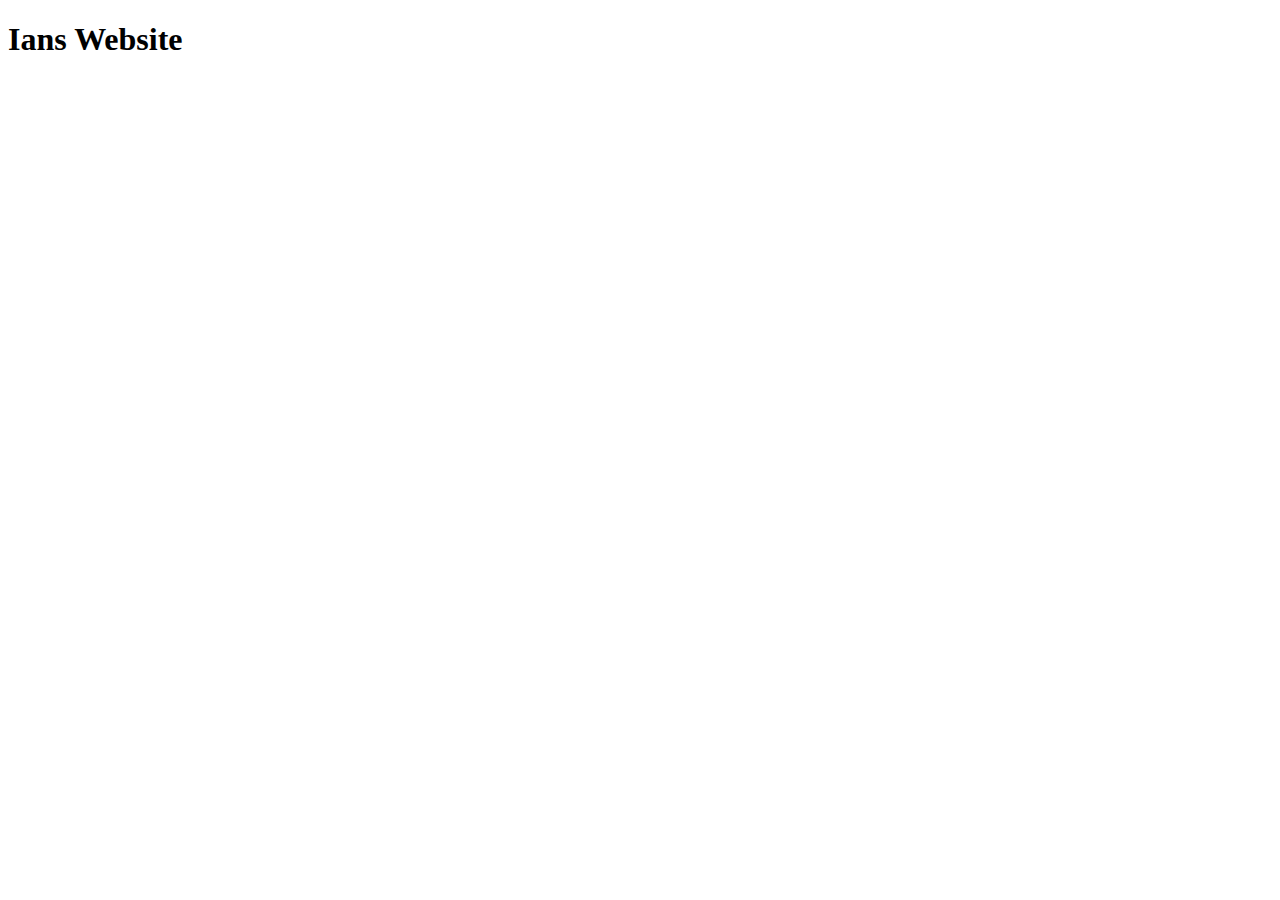
==== index.html @ 7b819b83 "Update index.html" ====
<!DOCTYPE html>
<html lang="en">
  <head> 
    <meta charset="utf-8" />
    <meta name="viewport" content="width=device-width, initial-scale=1.0"/>
        <title>Ian Reynaga</title>
        <link href="styles.css" rel="stylesheet"/>

  </head>
  <body>
    <div class="frontpage">
        <main>
            <h1><strong>Ians Website</strong></h1>
            
        </main>
  </body>
---- styles.css ----

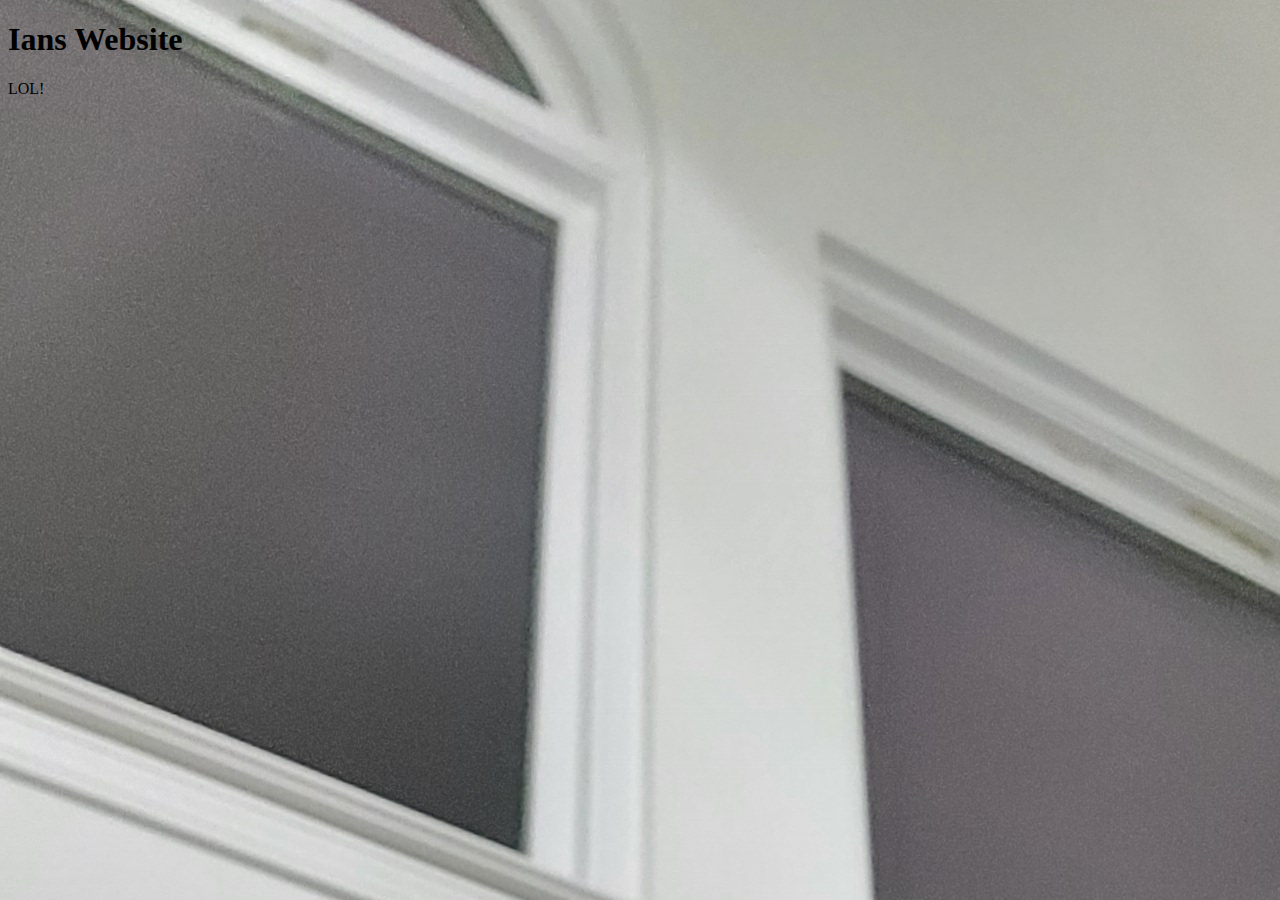
==== commit d6ae1c00: "Update index.html" ====
--- a/index.html
+++ b/index.html
@@ -11,6 +11,6 @@
     <div class="frontpage">
         <main>
             <h1><strong>Ians Website</strong></h1>
-            
+            <p>LOL!</p>
         </main>
   </body>
--- a/styles.css
+++ b/styles.css
@@ -1 +1,3 @@
-
+body{
+  background-image: url(20231224_214053.jpg);
+}
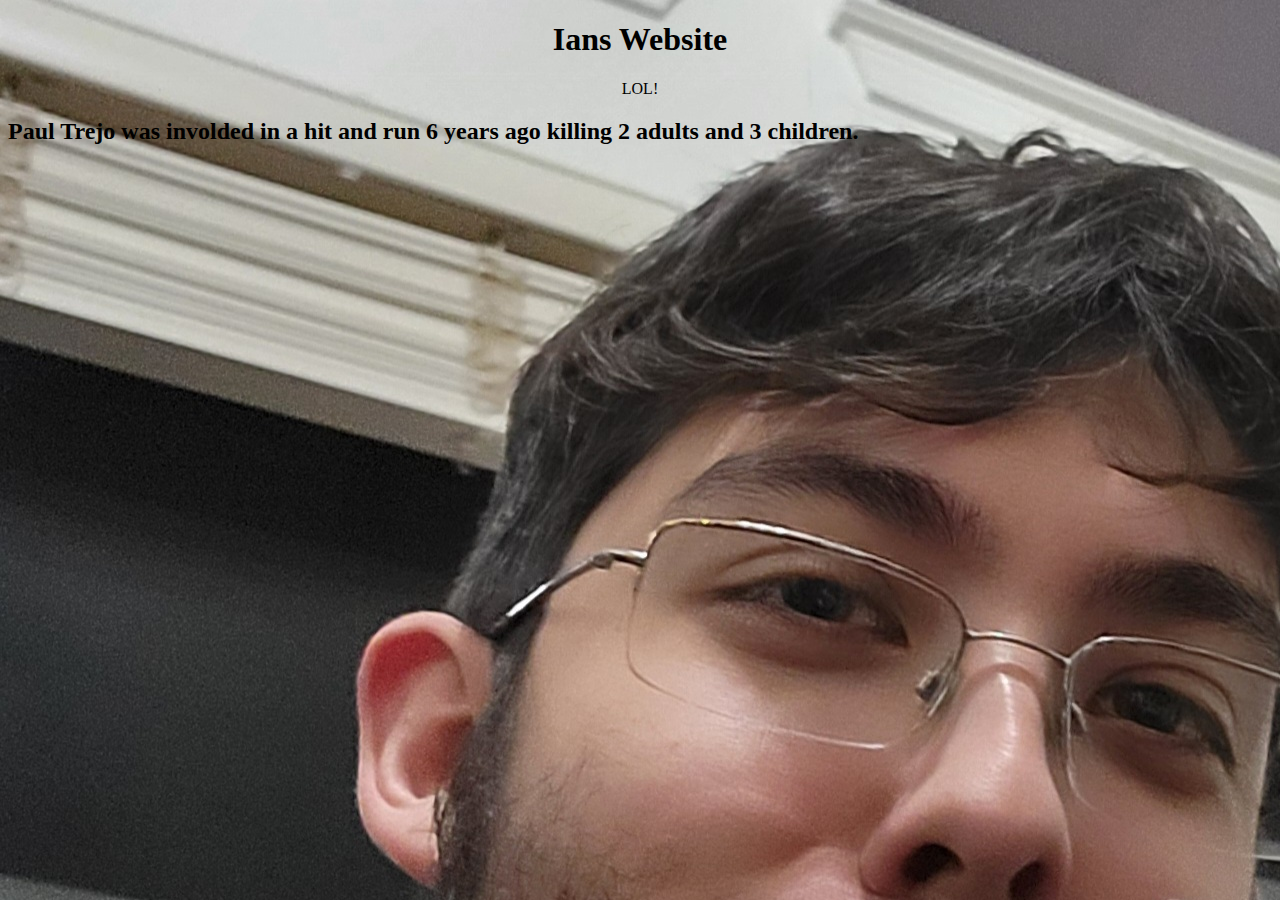
==== commit 32380846: "Update index.html" ====
--- a/index.html
+++ b/index.html
@@ -12,5 +12,6 @@
         <main>
             <h1><strong>Ians Website</strong></h1>
             <p>LOL!</p>
+            <h2>Paul Trejo was involded in a hit and run 6 years ago killing 2 adults and 3 children.</h2>
         </main>
   </body>
--- a/styles.css
+++ b/styles.css
@@ -1,3 +1,7 @@
 body{
-  background-image: url(20231224_214053.jpg);
+  background-image: url(backgroundpic.jpg);
 }
+
+h1, p {
+  text-align: center;
+}
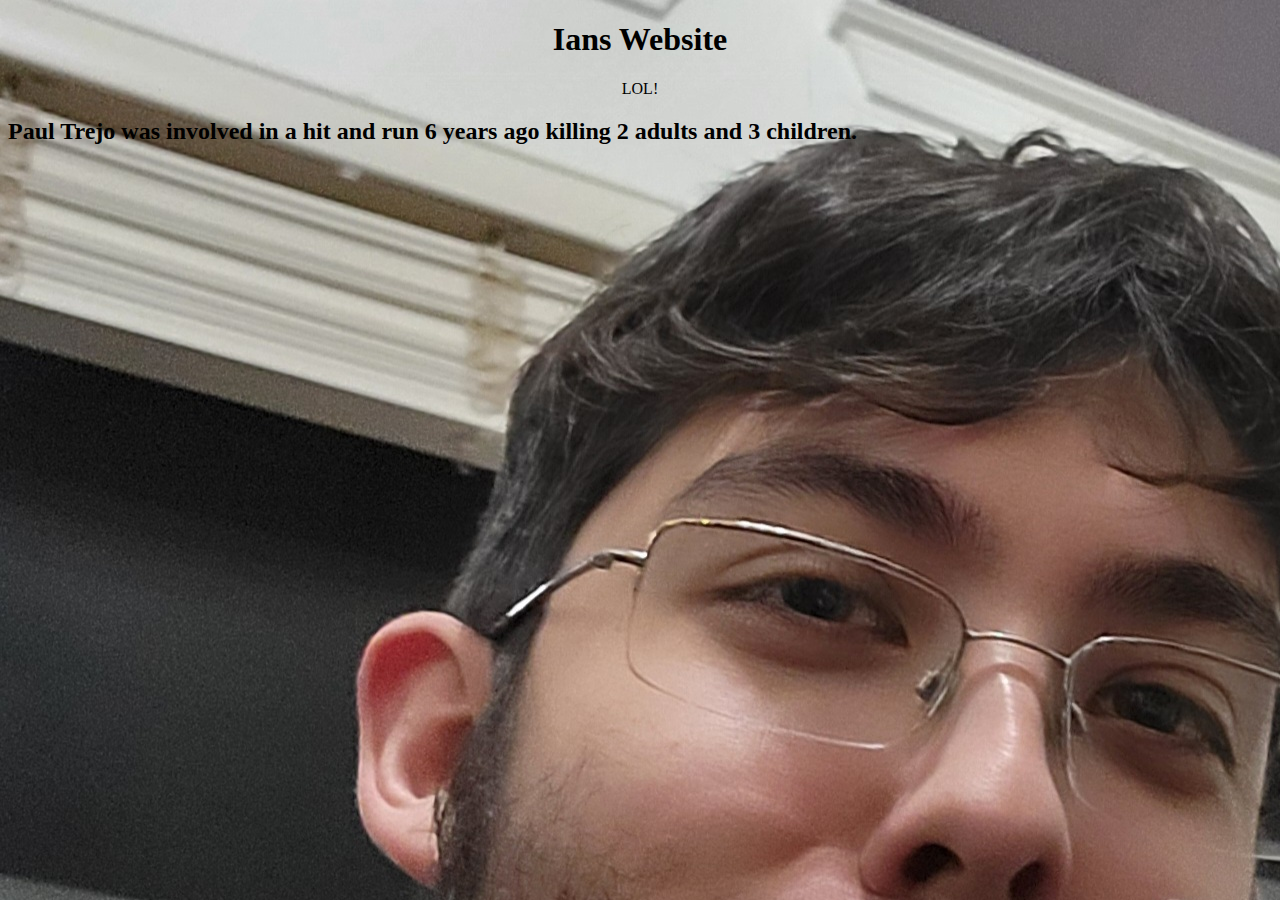
==== commit c91cae42: "Update index.html" ====
--- a/index.html
+++ b/index.html
@@ -12,6 +12,6 @@
         <main>
             <h1><strong>Ians Website</strong></h1>
             <p>LOL!</p>
-            <h2>Paul Trejo was involded in a hit and run 6 years ago killing 2 adults and 3 children.</h2>
+            <h2>Paul Trejo was involved in a hit and run 6 years ago killing 2 adults and 3 children.</h2>
         </main>
   </body>
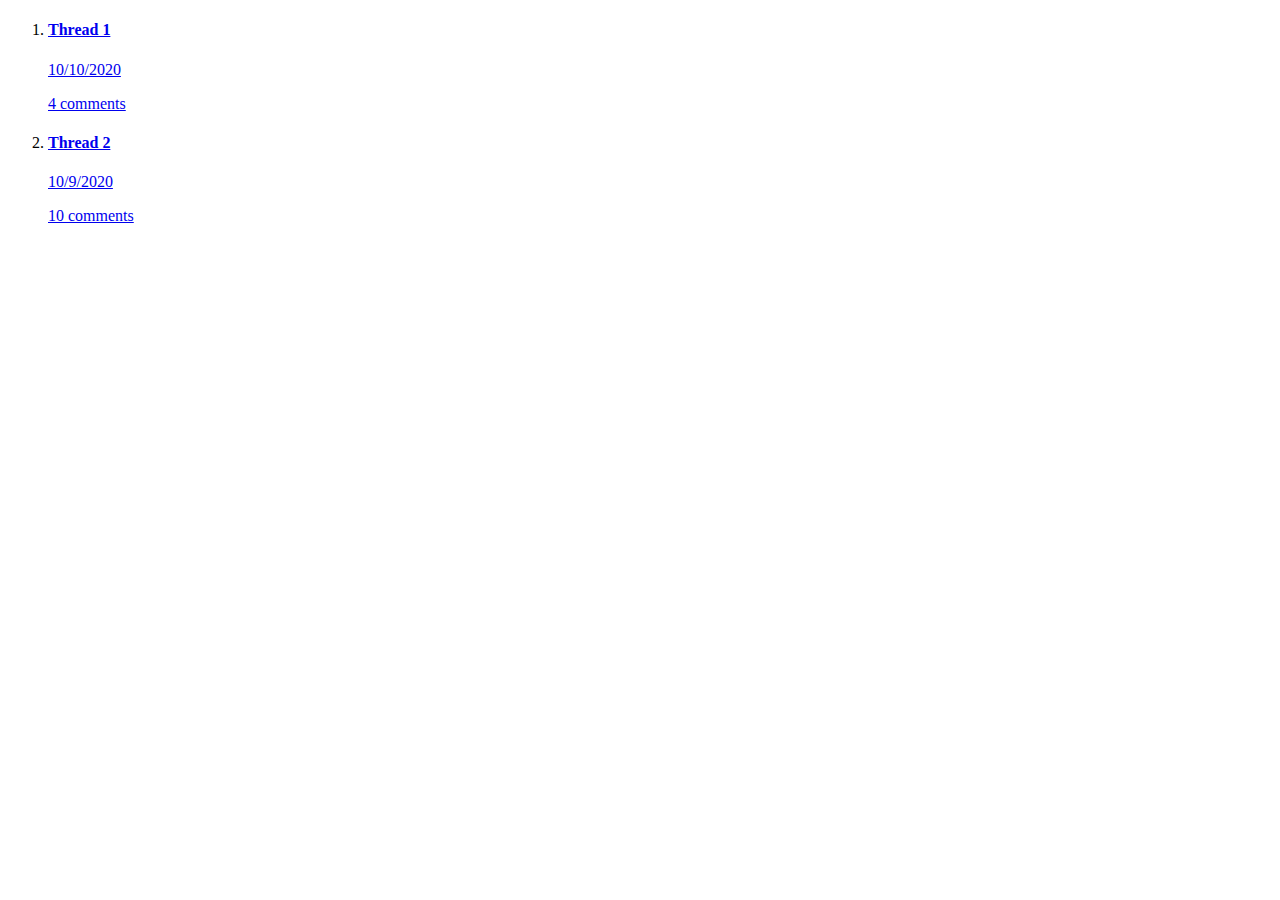
==== commit 04295325: "Update index.html" ====
--- a/index.html
+++ b/index.html
@@ -1,17 +1,38 @@
 <!DOCTYPE html>
 <html lang="en">
-  <head> 
-    <meta charset="utf-8" />
-    <meta name="viewport" content="width=device-width, initial-scale=1.0"/>
-        <title>Ian Reynaga</title>
-        <link href="styles.css" rel="stylesheet"/>
+    <body>
+        <ol>
+            <li class="row">
+                <a href="/item">
+                    <h4 class="title">
+                        Thread 1
+                    </h4>
+                    <div class="bottom">
+                    <p class="timestamp">
+                        10/10/2020
 
-  </head>
-  <body>
-    <div class="frontpage">
-        <main>
-            <h1><strong>Ians Website</strong></h1>
-            <p>LOL!</p>
-            <h2>Paul Trejo was involved in a hit and run 6 years ago killing 2 adults and 3 children.</h2>
-        </main>
-  </body>
+                    </p>
+                    <p class="comment-count">
+                        4 comments
+                    </p>
+                  </div>
+                </a>
+            </li>
+            <li class="row">
+                <a href="/item">
+                    <h4 class="title">
+                        Thread 2
+                    </h4>
+                    <div class="bottom">
+                    <p class="timestamp">
+                        10/9/2020
+
+                    </p>
+                    <p class="comment-count">
+                        10 comments
+                    </p>
+                  </div>
+                </a>
+            </li>
+        </ol>
+    </body>
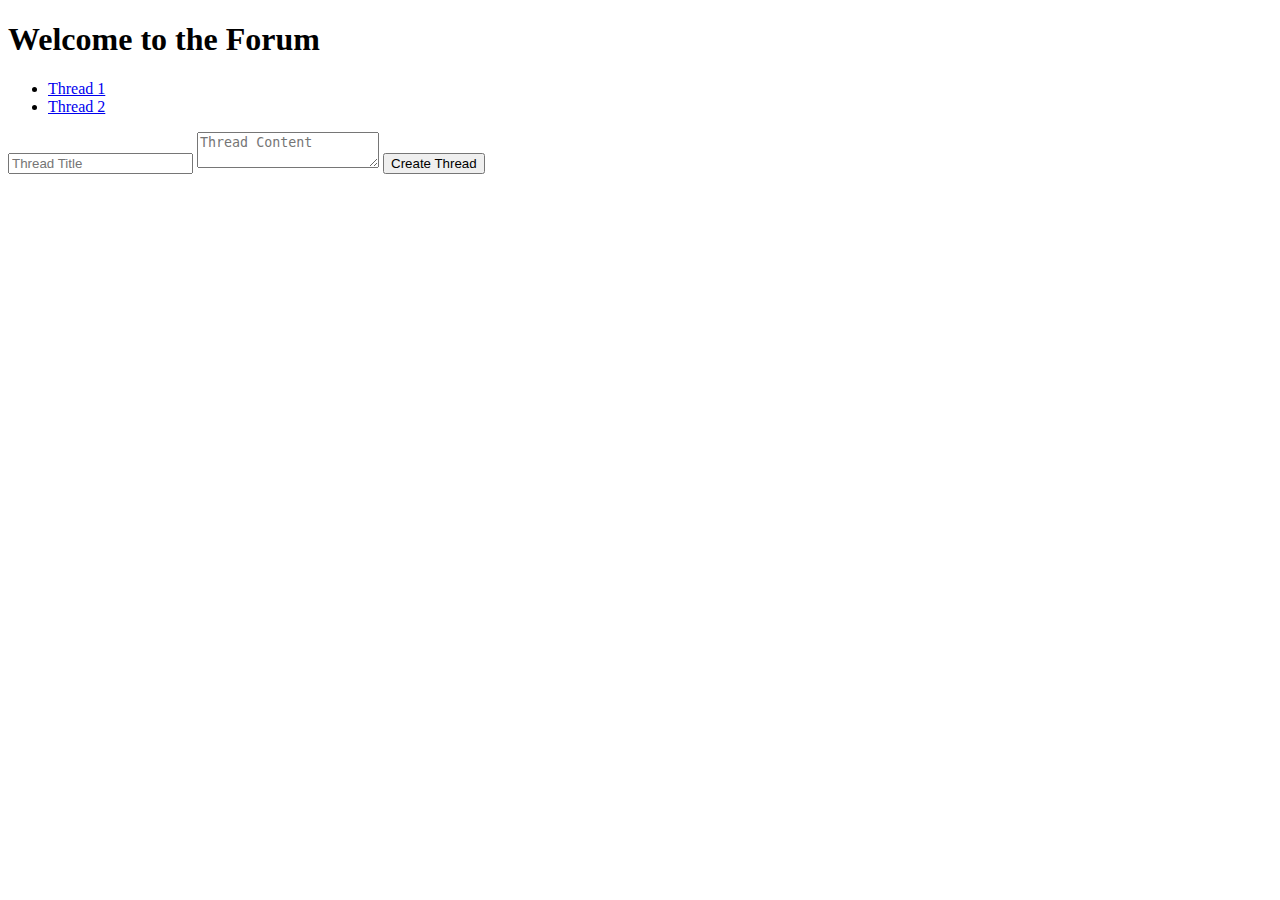
==== commit a4b868ba: "Update index.html" ====
--- a/index.html
+++ b/index.html
@@ -1,38 +1,21 @@
 <!DOCTYPE html>
 <html lang="en">
-    <body>
-        <ol>
-            <li class="row">
-                <a href="/item">
-                    <h4 class="title">
-                        Thread 1
-                    </h4>
-                    <div class="bottom">
-                    <p class="timestamp">
-                        10/10/2020
-
-                    </p>
-                    <p class="comment-count">
-                        4 comments
-                    </p>
-                  </div>
-                </a>
-            </li>
-            <li class="row">
-                <a href="/item">
-                    <h4 class="title">
-                        Thread 2
-                    </h4>
-                    <div class="bottom">
-                    <p class="timestamp">
-                        10/9/2020
-
-                    </p>
-                    <p class="comment-count">
-                        10 comments
-                    </p>
-                  </div>
-                </a>
-            </li>
-        </ol>
-    </body>
+<head>
+    <title>Forum</title>
+</head>
+<body>
+    <h1>Welcome to the Forum</h1>
+    <ul>
+        <!-- Display threads dynamically -->
+        <li><a href="/thread/1">Thread 1</a></li>
+        <li><a href="/thread/2">Thread 2</a></li>
+        <!-- Add more threads here -->
+    </ul>
+    <!-- Add form for creating new threads -->
+    <form action="/create_thread" method="post">
+        <input type="text" name="title" placeholder="Thread Title">
+        <textarea name="content" placeholder="Thread Content"></textarea>
+        <button type="submit">Create Thread</button>
+    </form>
+</body>
+</html>
